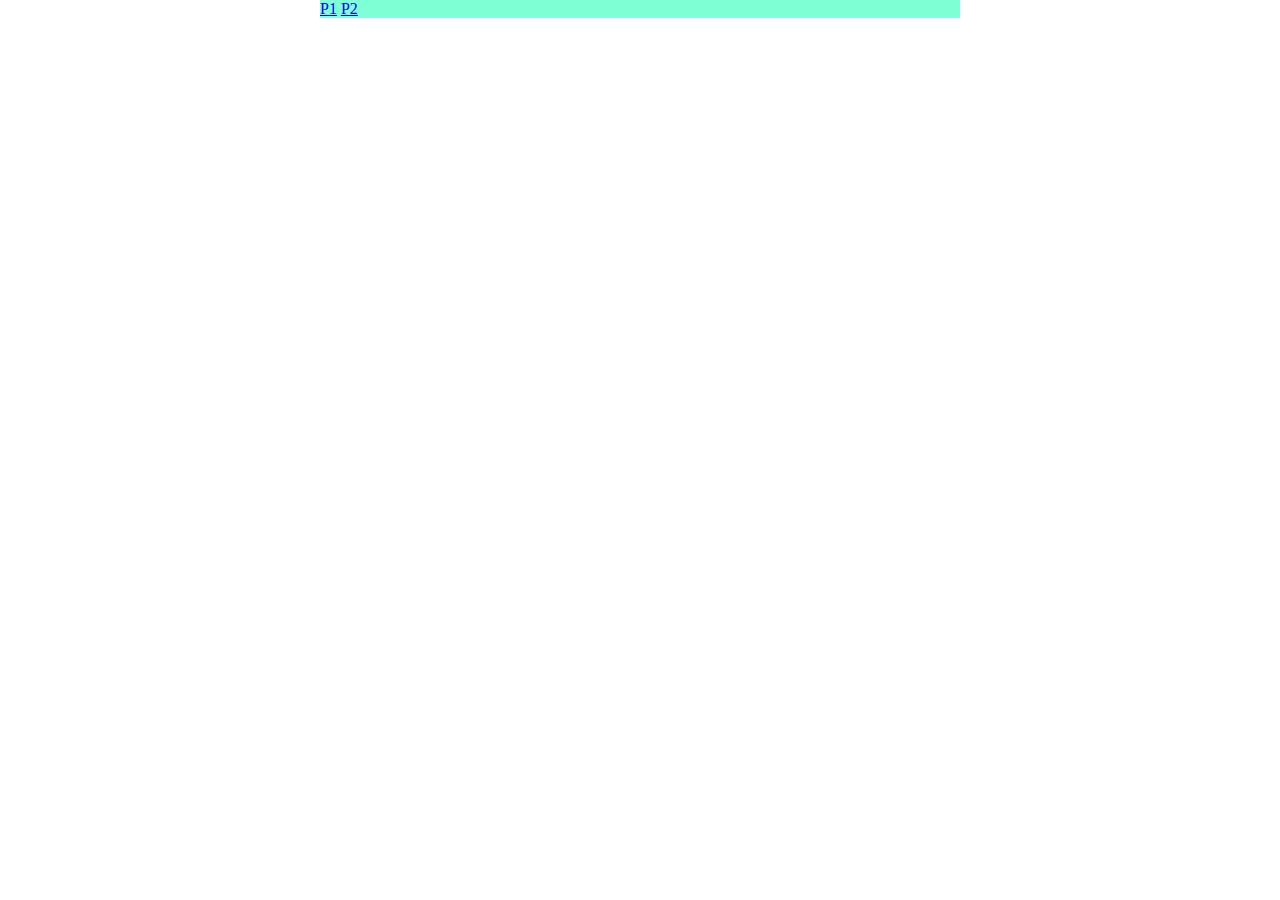
==== pagina 2.html @ a97a86fe "dospaginas" ====
<!DOCTYPE html>
<html lang="es">
<head>
    <meta charset="UTF-8">
    <meta http-equiv="X-UA-Compatible" content="IE=edge">
    <meta name="viewport" content="width=device-width, initial-scale=1.0">
    <link rel="stylesheet" type="text/css" href="./estilocomun.css">

    <title>Document</title>
</head>
<body class="p2">
    <nav>
        <a href="./index.html" target="_blank">P1</a>
        <a href="./pagina 2.html" target="_blank">P2</a>
    </nav>
</body>
</html>
---- estilocomun.css ----
body{
    width: 50%;
    height: auto;
    margin: 0 auto;
}
h1{
    background-color:rgb(169, 248, 169);
    color: white;
}

.p1 nav{
background-color: red;
text-align: center;
}

.p2 nav{
    background-color: aquamarine;
}
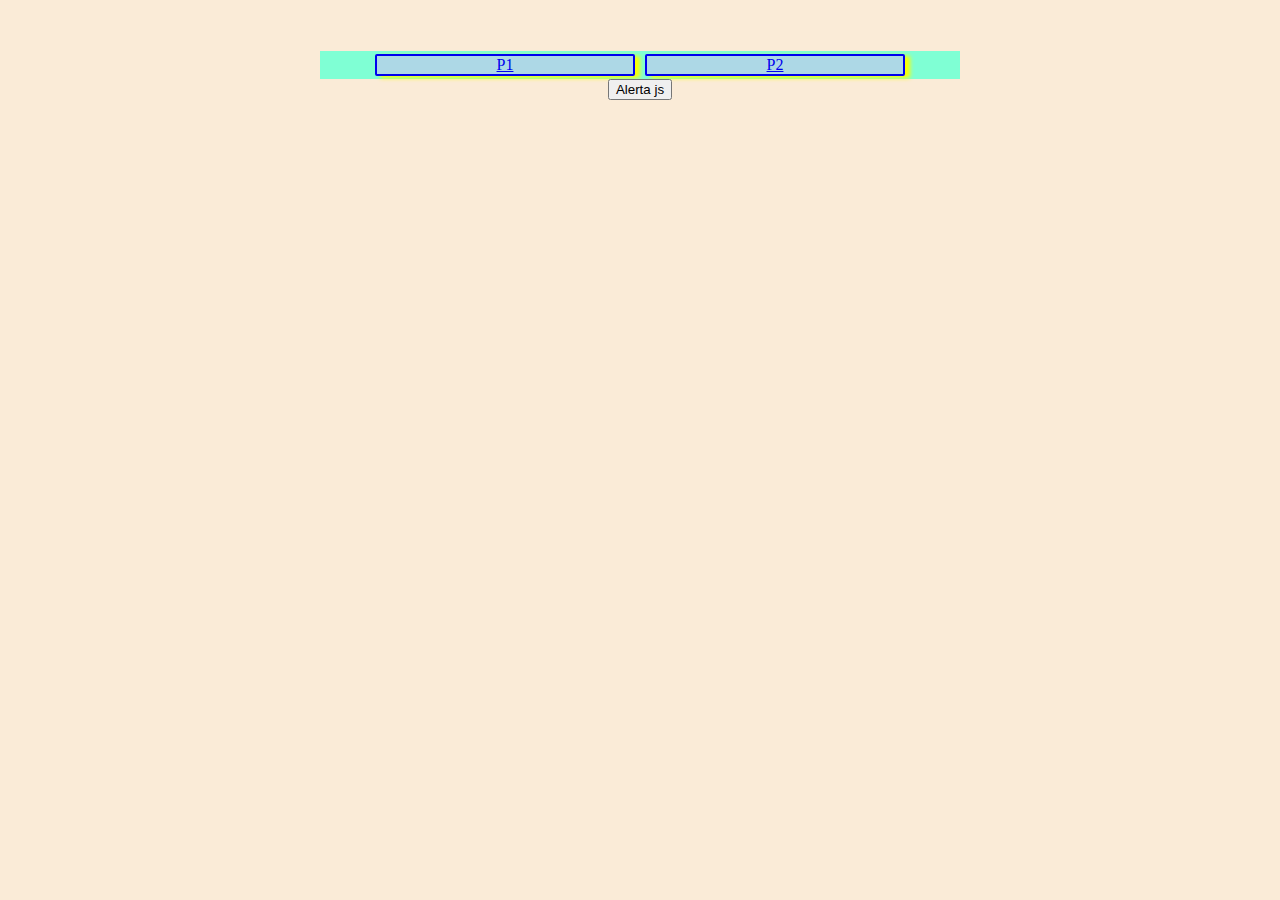
==== commit 16e1227c: "alerta de jss con boton" ====
--- a/pagina 2.html
+++ b/pagina 2.html
@@ -5,13 +5,15 @@
     <meta http-equiv="X-UA-Compatible" content="IE=edge">
     <meta name="viewport" content="width=device-width, initial-scale=1.0">
     <link rel="stylesheet" type="text/css" href="./estilocomun.css">
-
+    <script src="mensaje.js"></script>
     <title>Document</title>
 </head>
 <body class="p2">
     <nav>
         <a href="./index.html" target="_blank">P1</a>
-        <a href="./pagina 2.html" target="_blank">P2</a>
+        <a href="./pagina 2.html">P2</a>
     </nav>
+    <button onclick="mensaje()">Alerta js</button>
+
 </body>
 </html>--- a/estilocomun.css
+++ b/estilocomun.css
@@ -2,17 +2,34 @@
     width: 50%;
     height: auto;
     margin: 0 auto;
+    margin-top: 4%;
+    background-color: antiquewhite;
+    text-align: center;
+    
 }
 h1{
     background-color:rgb(169, 248, 169);
     color: white;
+    text-align: center;
 }
 
 .p1 nav{
 background-color: red;
 text-align: center;
+
 }
 
 .p2 nav{
     background-color: aquamarine;
+}
+
+a {
+    border: solid 2px;
+    display: inline-block;
+    min-width: 250px;
+    width: 20vw;
+    background-color: lightblue;
+    margin: 3px;
+    border-radius: 2px;
+    box-shadow: 5px 2px 4px yellow;
 }